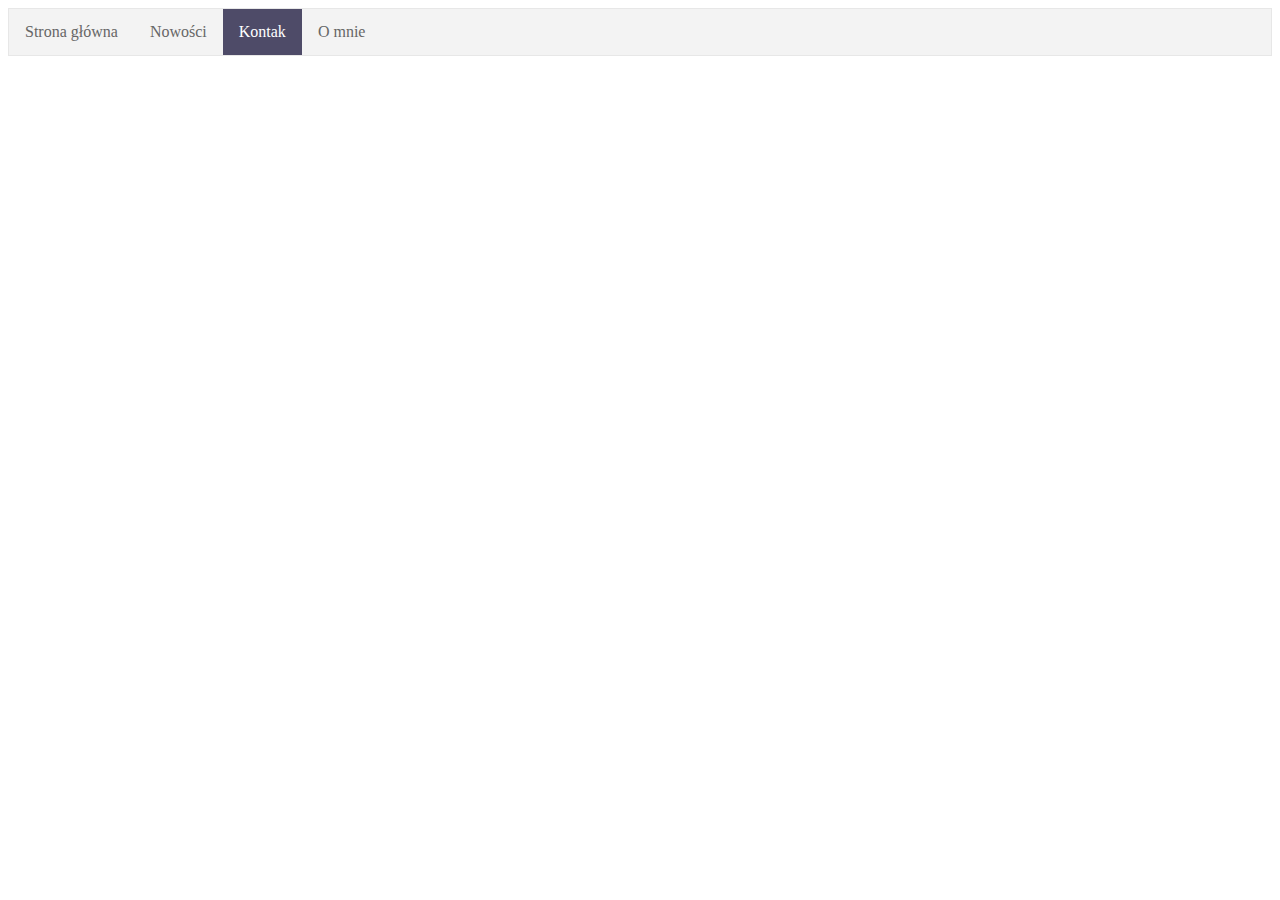
==== kontakt.html @ fc46fcdb "Add files via upload" ====
<!DOCTYPE html>
<html>
<head>
<style>
ul {
    list-style-type: none;
    margin: 0;
    padding: 0;
    overflow: hidden;
    border: 1px solid #e7e7e7;
    background-color: #f3f3f3;
}

li {
    float: left;
}

li a {
    display: block;
    color: #666;
    text-align: center;
    padding: 14px 16px;
    text-decoration: none;
}

li a:hover:not(.active) {
    background-color: #ddd;
}

li a.active {
    color: white;
    background-color: #4e4b68;
}
</style>
</head>
<body>

<ul>
  <li><a href="projekty.html">Strona główna</a></li>
  <li><a href="nowosci.html">Nowości</a></li>
  <li><a class="active" href="kontakt.html">Kontak</a></li>
  <li><a href="omnie.html">O mnie</a></li>
</ul>

</body>
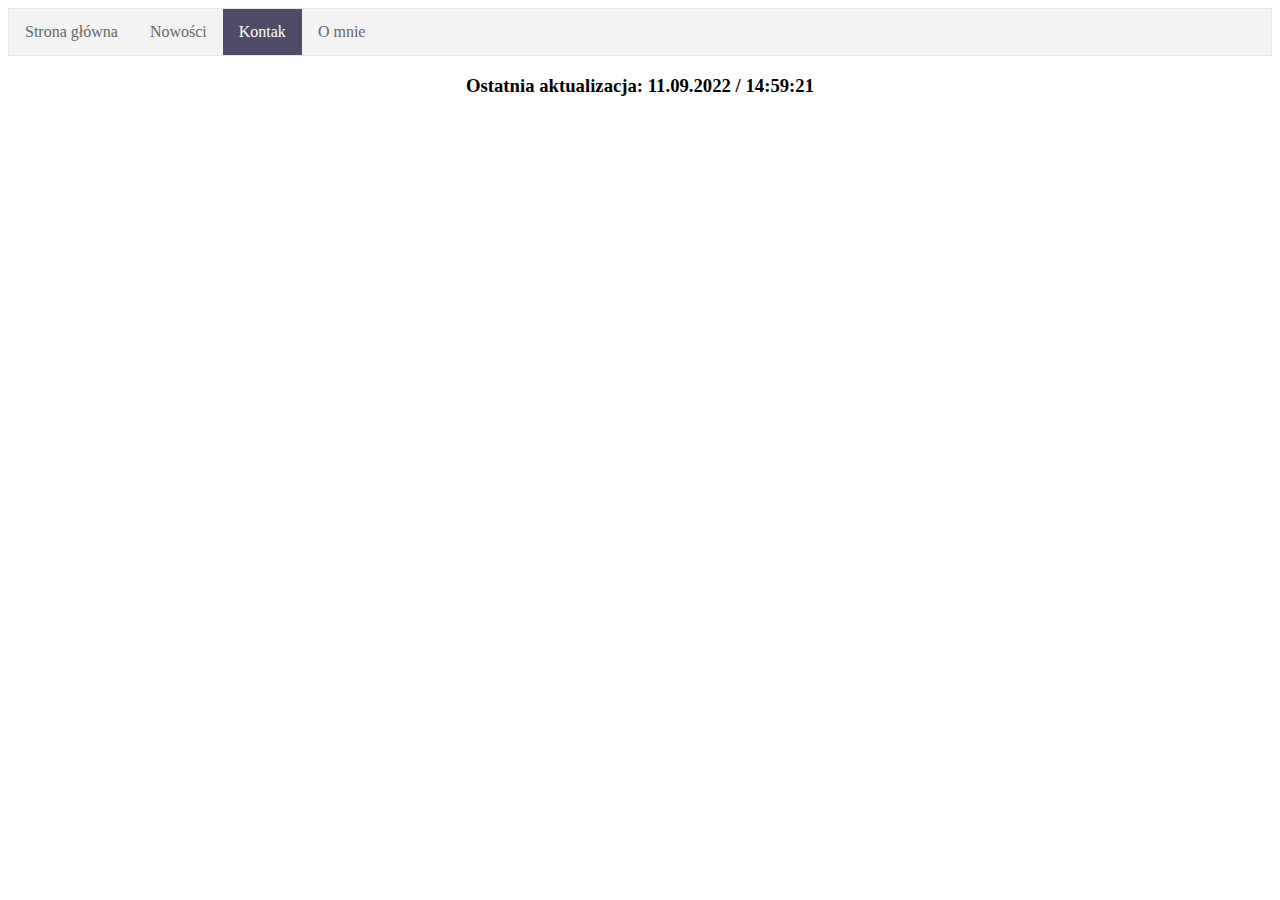
==== commit b852abe9: "Update kontakt.html" ====
--- a/kontakt.html
+++ b/kontakt.html
@@ -42,4 +42,6 @@
   <li><a href="omnie.html">O mnie</a></li>
 </ul>
 
-</body>+</body>
+    
+ <center><h3>Ostatnia aktualizacja: 11.09.2022 / 14:59:21</h3></center>
